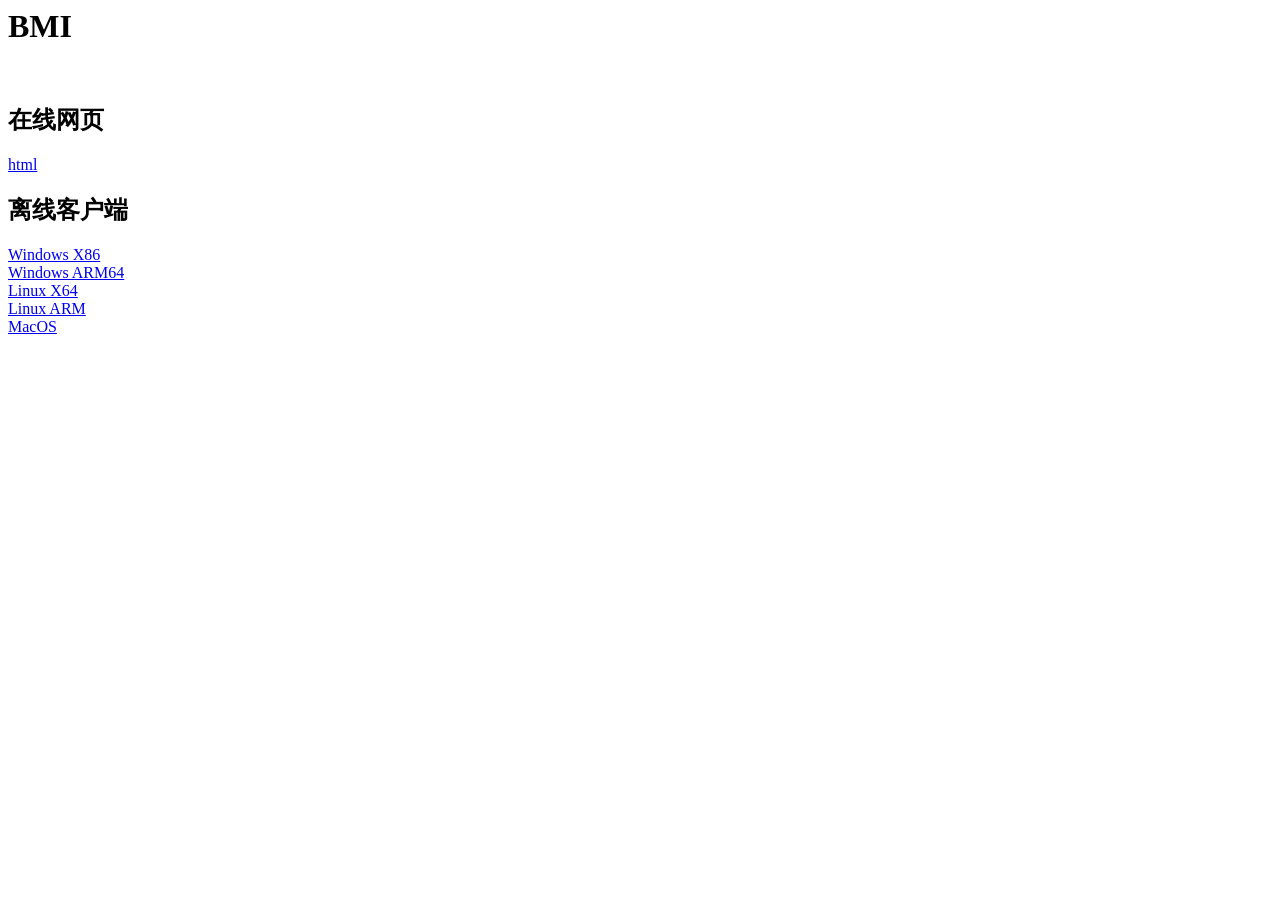
==== BMI/index.html @ 71ccab41 "Add initial BMI index HTML file" ====
<html lang="zh-CN">
	<head>
<title>BMI</title>
</head>
	<body>
<h1>BMI</h1>
<br>
<h2>在线网页</h2>
<a href=".\BMI.html">html</a>
<br>
<h2>离线客户端</h2>
<a href=".\BMI-win-x86.zip">Windows X86</a>
<br>
<a href=".\BMI-win-arm64.zip">Windows ARM64</a>
<br>
<a href=".\BMI-linux-x64.zip">Linux X64</a>
<br>
<a href=".\BMI-linux-arm.zip">Linux ARM</a>
<br>
<a href=".\BMI-mac.zip">MacOS</a>

</body>
</html>
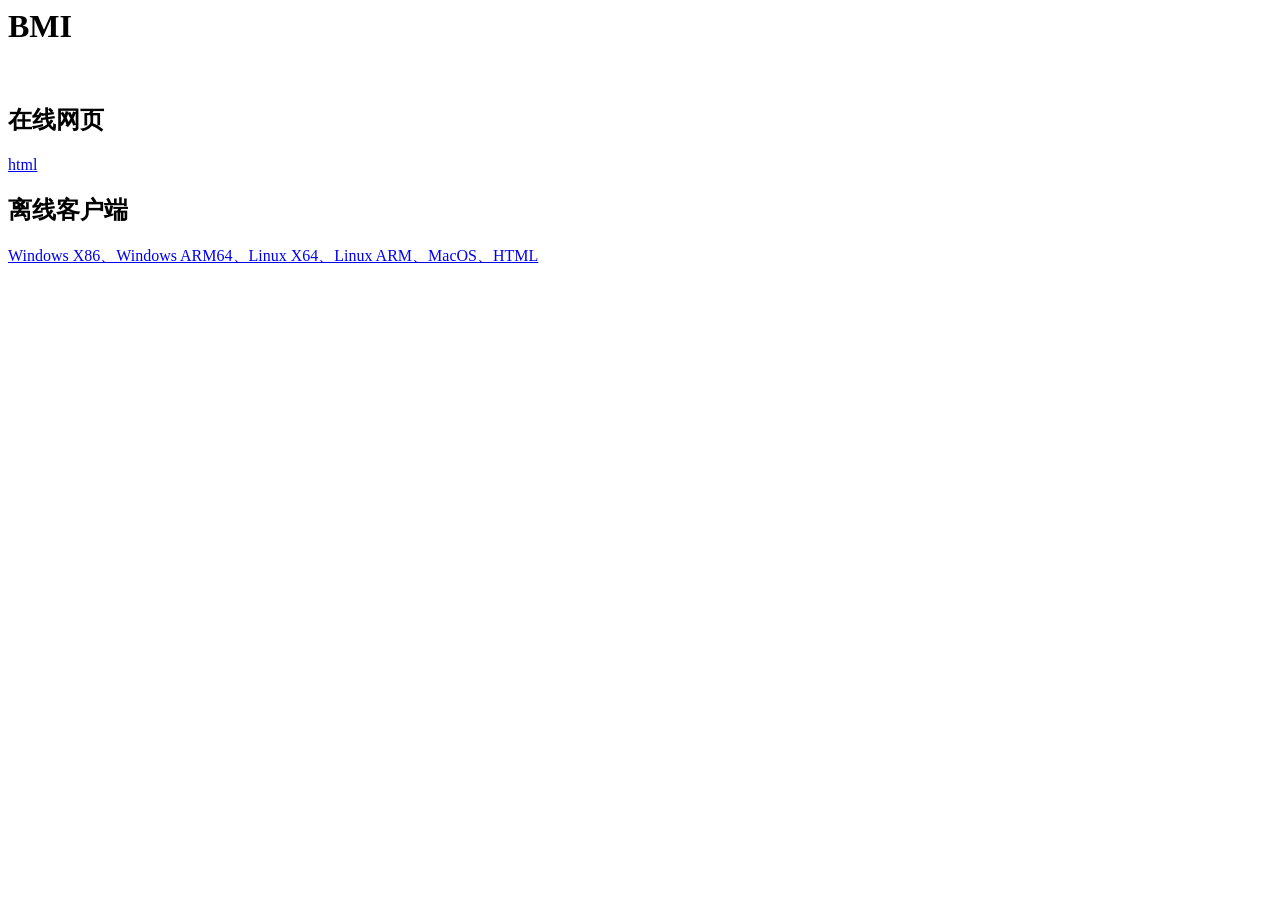
==== commit 7729b8e3: "Update download links in index.html" ====
--- a/BMI/index.html
+++ b/BMI/index.html
@@ -9,15 +9,7 @@
 <a href=".\BMI.html">html</a>
 <br>
 <h2>离线客户端</h2>
-<a href=".\BMI-win-x86.zip">Windows X86</a>
-<br>
-<a href=".\BMI-win-arm64.zip">Windows ARM64</a>
-<br>
-<a href=".\BMI-linux-x64.zip">Linux X64</a>
-<br>
-<a href=".\BMI-linux-arm.zip">Linux ARM</a>
-<br>
-<a href=".\BMI-mac.zip">MacOS</a>
+<a href="https://www.123865.com/s/TpkwTd-iTtbd">Windows X86、Windows ARM64、Linux X64、Linux ARM、MacOS、HTML</a>
 
 </body>
 </html>
